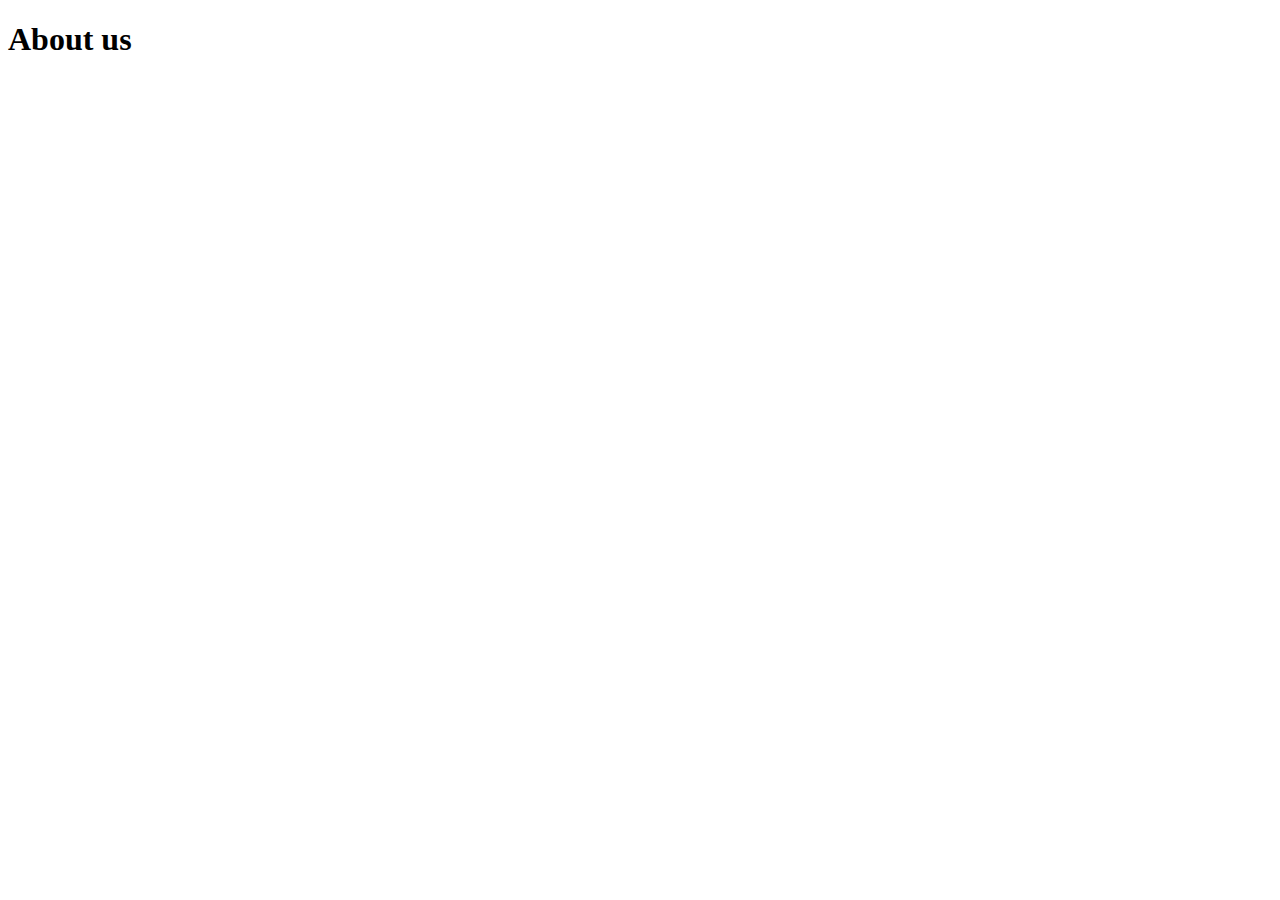
==== about-us.html @ 3991bdd6 "added about-us.html" ====
<!DOCTYPE html>
<html lang="en">
<head>
    <meta charset="UTF-8">
    <meta name="viewport" content="width=device-width, initial-scale=1.0">
    <title>About us</title>
</head>
<body>
    <h1>About us</h1>
</body>
</html>
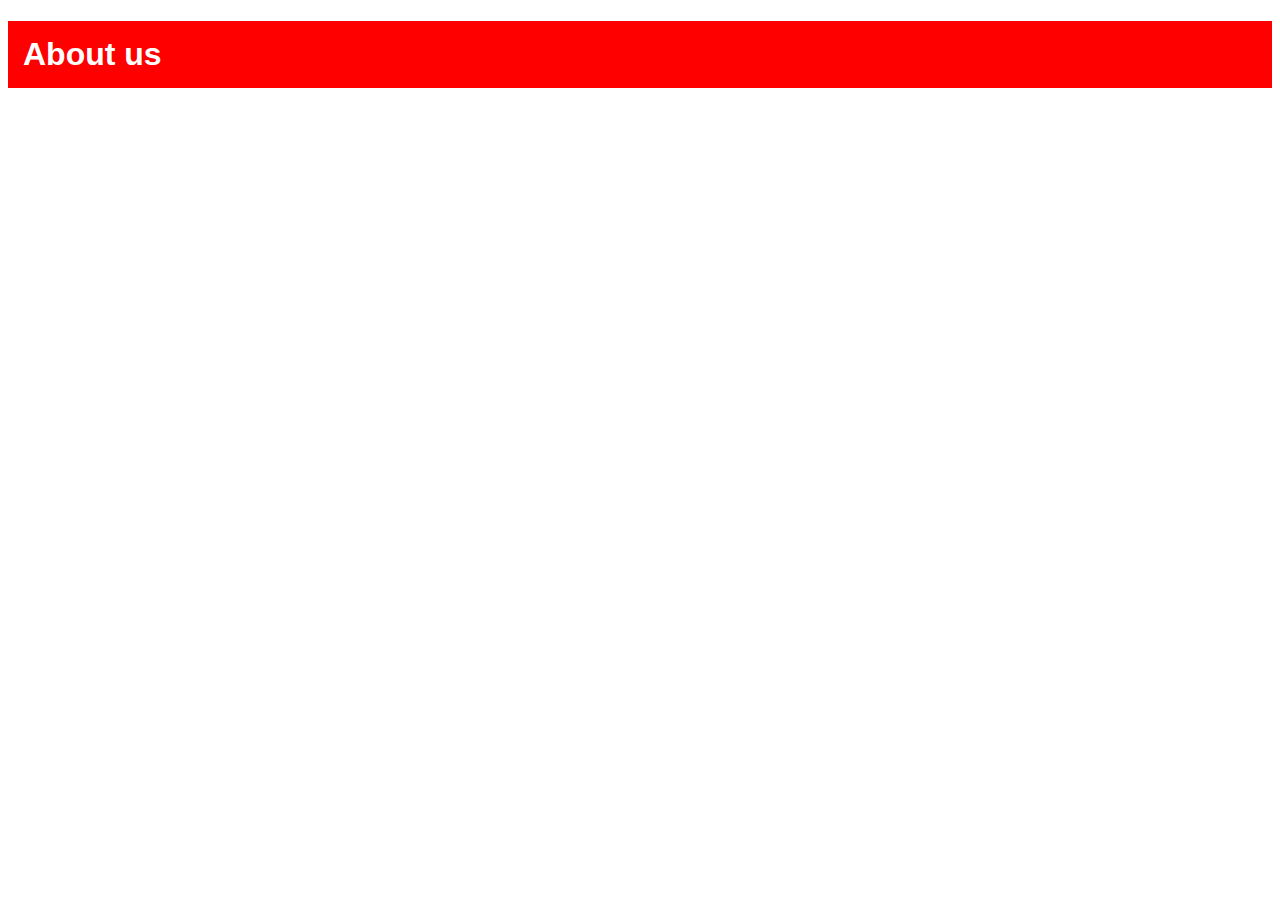
==== commit b2962b47: "added status for title" ====
--- a/about-us.html
+++ b/about-us.html
@@ -4,8 +4,18 @@
     <meta charset="UTF-8">
     <meta name="viewport" content="width=device-width, initial-scale=1.0">
     <title>About us</title>
+
+    <style>
+        .title {
+            background-color: red;
+            padding: 15px;
+            color: white;
+            font-family: Arial;
+        }
+
+    </style>
 </head>
 <body>
-    <h1>About us</h1>
+    <h1 class="title">About us</h1>
 </body>
 </html>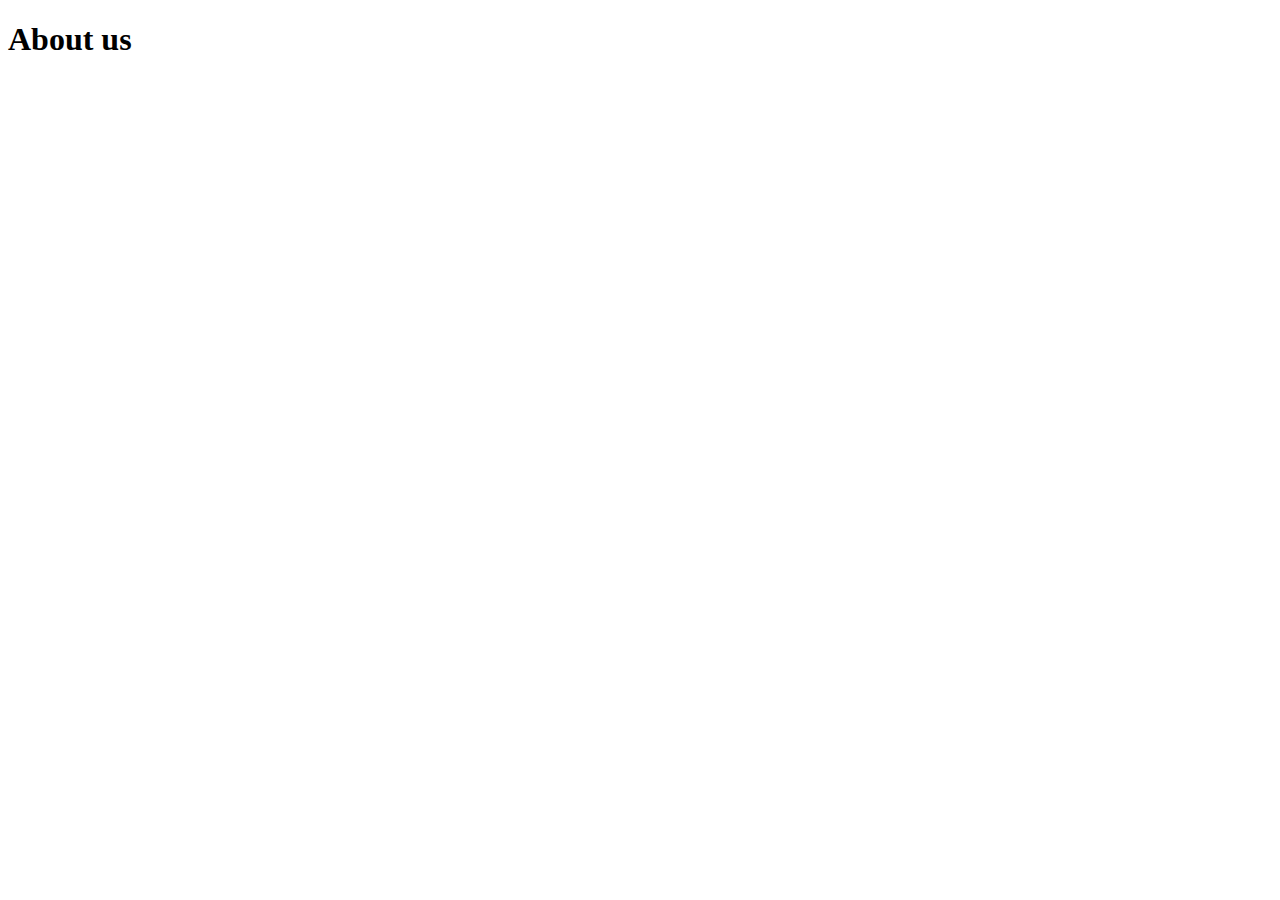
==== commit d1fedc80: "added bg blue for title" ====
--- a/about-us.html
+++ b/about-us.html
@@ -4,18 +4,16 @@
     <meta charset="UTF-8">
     <meta name="viewport" content="width=device-width, initial-scale=1.0">
     <title>About us</title>
-
     <style>
         .title {
-            background-color: red;
+            background-color: blue;
+            color: white;
             padding: 15px;
-            color: white;
             font-family: Arial;
         }
-
     </style>
 </head>
 <body>
-    <h1 class="title">About us</h1>
+    <h1 classs="title">About us</h1>
 </body>
 </html>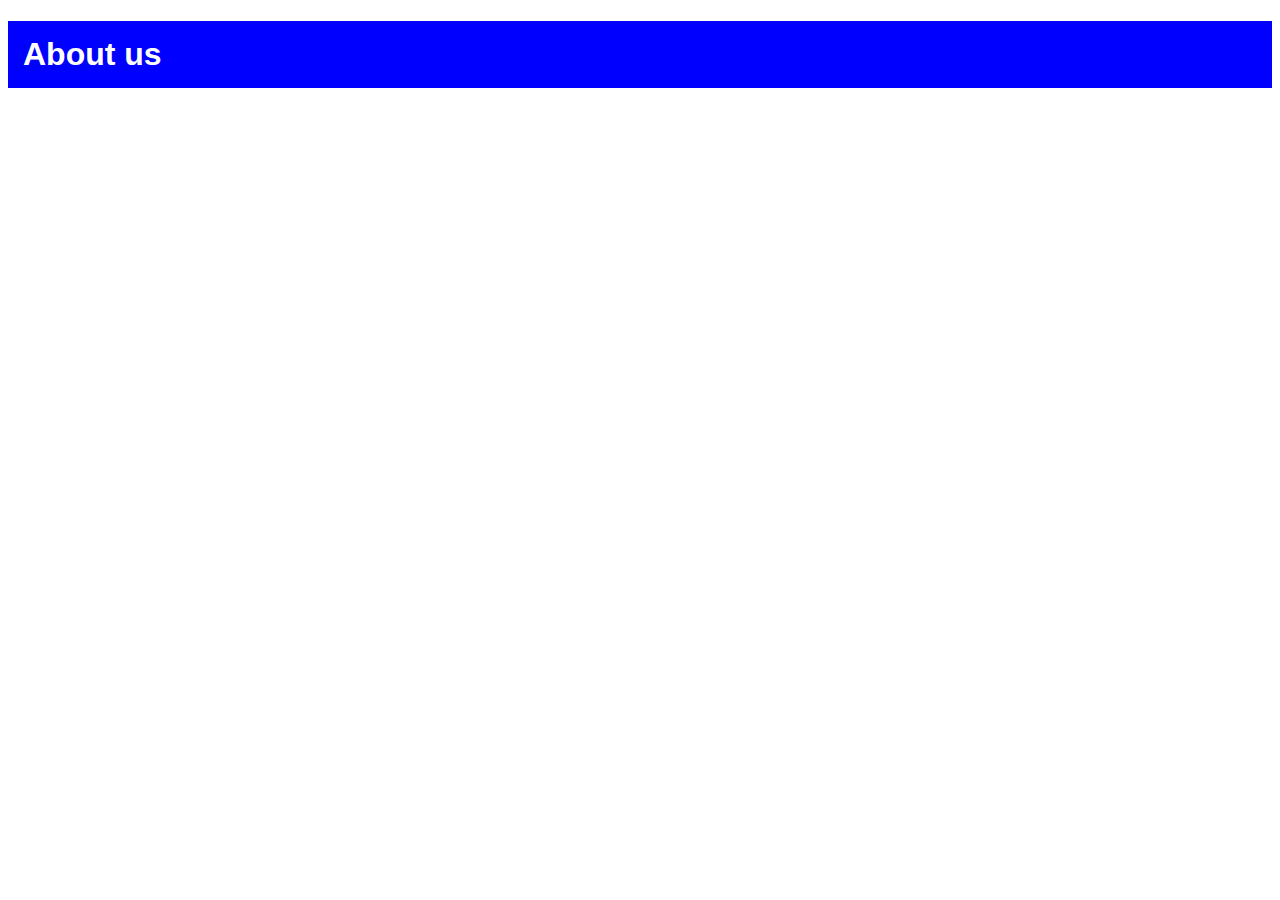
==== commit b347904a: "added" ====
--- a/about-us.html
+++ b/about-us.html
@@ -14,6 +14,6 @@
     </style>
 </head>
 <body>
-    <h1 classs="title">About us</h1>
+    <h1 class="title">About us</h1>
 </body>
 </html>